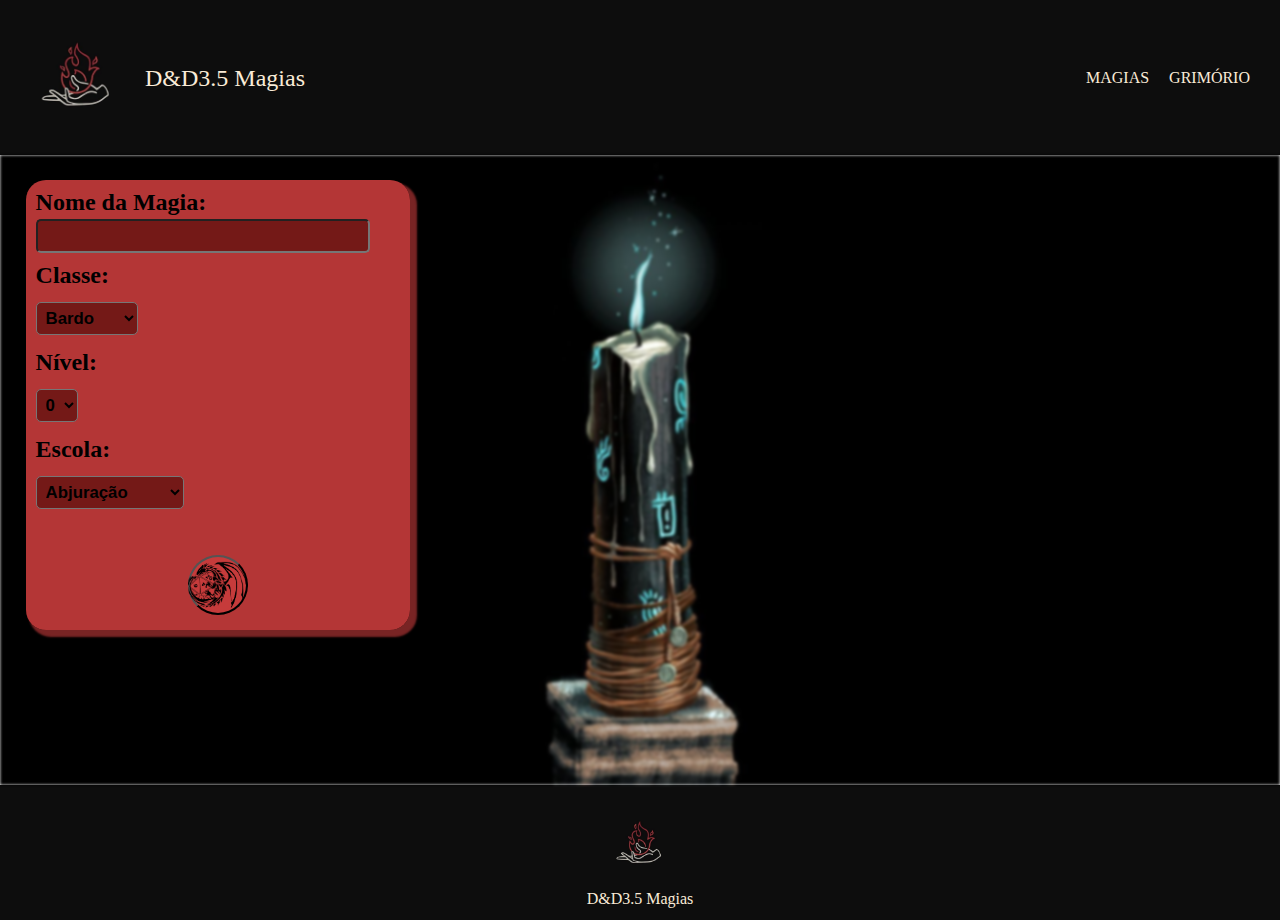
==== index.html @ 5fca4d38 "Inicio do site" ====
<!DOCTYPE html>
<html lang="pt-br">
<head>
    <meta charset="UTF-8">
    <meta http-equiv="X-UA-Compatible" content="IE=edge">
    <meta name="viewport" content="width=device-width, initial-scale=1.0">
    <link rel="stylesheet" href="reset.css">
    <link rel="stylesheet" href="style.css">
    <title>Lista de Magias - D&D3.5</title>
    <meta name="description" content="Lista de Magias e Grimório para D&D3.5">
    <meta property="og:title" content="Lista de Magias - D&D3.5">
    <meta property="og:site_name" content="Website do Dogão">
    <meta property="og:description"
        content="Lista de Magias e Grimório para D&D3.5">
    <meta property="og:url" content="a">
    <meta property="og:image"
        content="midia/logo-busca.jpg">
    <meta property="og:image:type" content="image/jpeg">
</head>
<body>
    <header>
        <section class="cabecalho">
            <div class="logo-cabecalho">
                <h1><a href="index.html"><img src="midia/logo-cabecalho.jpg" alt="Logo da Lista de Magias -D&D3.5" class="imagem-cabecalho"></a></h1>
                <h1>D&D3.5 Magias</h1>
            </div>
            <nav>
                <ul class="index-cabecalho">
                    <li><a href="index.html">Magias</a></li>
                    <li><a href="grimorio.html">Grimório</a></li>
                </ul>
            </nav>
        </section>
    </header>
    <main>
        <div class="bg-main"></div>
        <section class="busca">
            <form class="caixa-form">
                <div class="form">
                    <div class="filtros">
                        <label for="nomeDaMagia">Nome da Magia:</label>
                        <input type="text" id="nomeDaMagia">
                    </div>

                    <fieldset class="filtros">
                        <legend>Classe:</legend>
                        <select class="input-botao">
                            <option class="input-botao">Bardo</option>
                            <option class="input-botao">Clérigo</option>
                            <option class="input-botao">Druida</option>
                            <option class="input-botao">Mago</option>
                            <option class="input-botao">Paladino</option>
                            <option class="input-botao">Ranger</option>
                        </select>
                    </fieldset>

                    <fieldset class="filtros">
                        <legend>Nível:</legend>
                        <select class="input-botao">
                            <option class="input-botao">0</option>
                            <option class="input-botao">1</option>
                            <option class="input-botao">2</option>
                            <option class="input-botao">3</option>
                            <option class="input-botao">4</option>
                            <option class="input-botao">5</option>
                            <option class="input-botao">6</option>
                            <option class="input-botao">7</option>
                            <option class="input-botao">8</option>
                            <option class="input-botao">9</option>
                        </select>
                    </fieldset>

                    <fieldset class="filtros">
                        <legend>Escola:</legend>
                        <select class="input-botao">
                            <option class="input-botao">Abjuração</option>
                            <option class="input-botao">Adivinhação</option>
                            <option class="input-botao">Conjuração</option>
                            <option class="input-botao">Encantamento</option>
                            <option class="input-botao">Evocação</option>
                            <option class="input-botao">Ilusão</option>
                            <option class="input-botao">Necromancia</option>
                            <option class="input-botao">Transmutação</option>
                            <option class="input-botao">Universal</option>
                        </select>
                    </fieldset>
                </div>
                <div class="form-botao">
                    <button type="submit" aria-label="Buscar magia" class="icone-form">
                        <img src="midia/Botao-enviar2.png" class="enviar">
                    </button>
                </div>
            </form>
        </section>
    </main>

    <footer>
        <section class="rodape">
            <h3><img src="midia/logo-cabecalho.jpg" alt="Logo da Lista de Magias -D&D3.5" class="imagem-rodape"></a></h3>
            <h3>D&D3.5 Magias</h3>
        </section>
    </footer>

</body>
</html>
---- style.css ----
/* Cabeçalho */

.cabecalho {
    background: url(midia/bg-cabecalho.png);
    display: flex;
    justify-content: space-between;
    align-items: center;
    padding: 10px;
    height: 15vh;
}

.logo-cabecalho {
    display: flex;
    align-items: center;
    color: antiquewhite;
    font-size: 1.5em;
}

.imagem-cabecalho {
    height: 15vh;
}

.index-cabecalho {
    display: flex;
}

.index-cabecalho li {
    margin-right: 20px;
}

.index-cabecalho a {
    color: antiquewhite;
    text-decoration: none;
    text-transform: uppercase;
    font-size: 1em;
}

.index-cabecalho a:hover {
    color: rgba(200, 60, 60, 0.762);
}

/* Página inicial */

.bg-main {
    background: url(midia/bg-t2.jpg);
    background-color: black;
    background-repeat:repeat-y;
    background-size: contain;
    background-position: center;
    filter: blur(1.5px);
    height: 70vh;
}

.busca {
    position: absolute;
    top: 20vh;
    margin-left: 2vw;
    background: rgba(200, 60, 60, 0.9);
    border-radius: 20px;
    box-shadow: 5px 5px 2px 2px rgba(200, 60, 60, 0.6);
    height: 50vh;
    width: 30vw;
}

.caixa-form {
    height: 50vh;
}

.form {
    color: black;
    font-size: 1.5em;
    font-weight: bold;
    display: flex;
    flex-direction: column;
    justify-content: baseline;
    align-items: flex-start;
    height: 40vh;
    box-sizing: border-box;
    
}

.filtros {
    padding: 10px;
    display: flex;
    flex-wrap: wrap;
    width: 30vw;
    justify-content: baseline;
}

.filtros label, .filtros legend {
    width: 25vw;
    margin-bottom: 5px;
}

.filtros input {
    width: 25vw;
    border-radius: 5px;
    padding: 5px;
    font-size: 0.7em;
    background: rgb(116, 25, 23);
}

.input-botao {
    margin-bottom: 5px;
    cursor: pointer;
    background: rgb(116, 25, 23);
    padding: 5px;
    font-weight: bold;
    font-size: 0.7em;
    border-radius: 5px;
}

.form-botao {
    display: flex;
    justify-content: center;
    align-items: center;
    width: 30vw;
    height: 10vh;
}

.icone-form {
    display: flex;
    justify-content: center;
    align-items: center;
    height: 60px;
    width: 60px;
    background: rgba(200, 60, 60, 0.9);
    border-radius: 50%;
    transition: 0.5s all;
}

.icone-form:hover {
    background: orangered;
    transform: scale(1.05);
}

.enviar {
    all: unset;
    cursor: pointer;
    outline: revert;
    box-sizing: border-box;
    width: 60px;
}






/* Rodape*/
.rodape {
    background: url(midia/bg-cabecalho.png);
    display: flex;
    flex-direction: column;
    justify-content: center;
    align-items: center;
    height: 15vh;
    color: antiquewhite;
    font-size: 1em;
}

.imagem-rodape {
    height: 10vh;
}
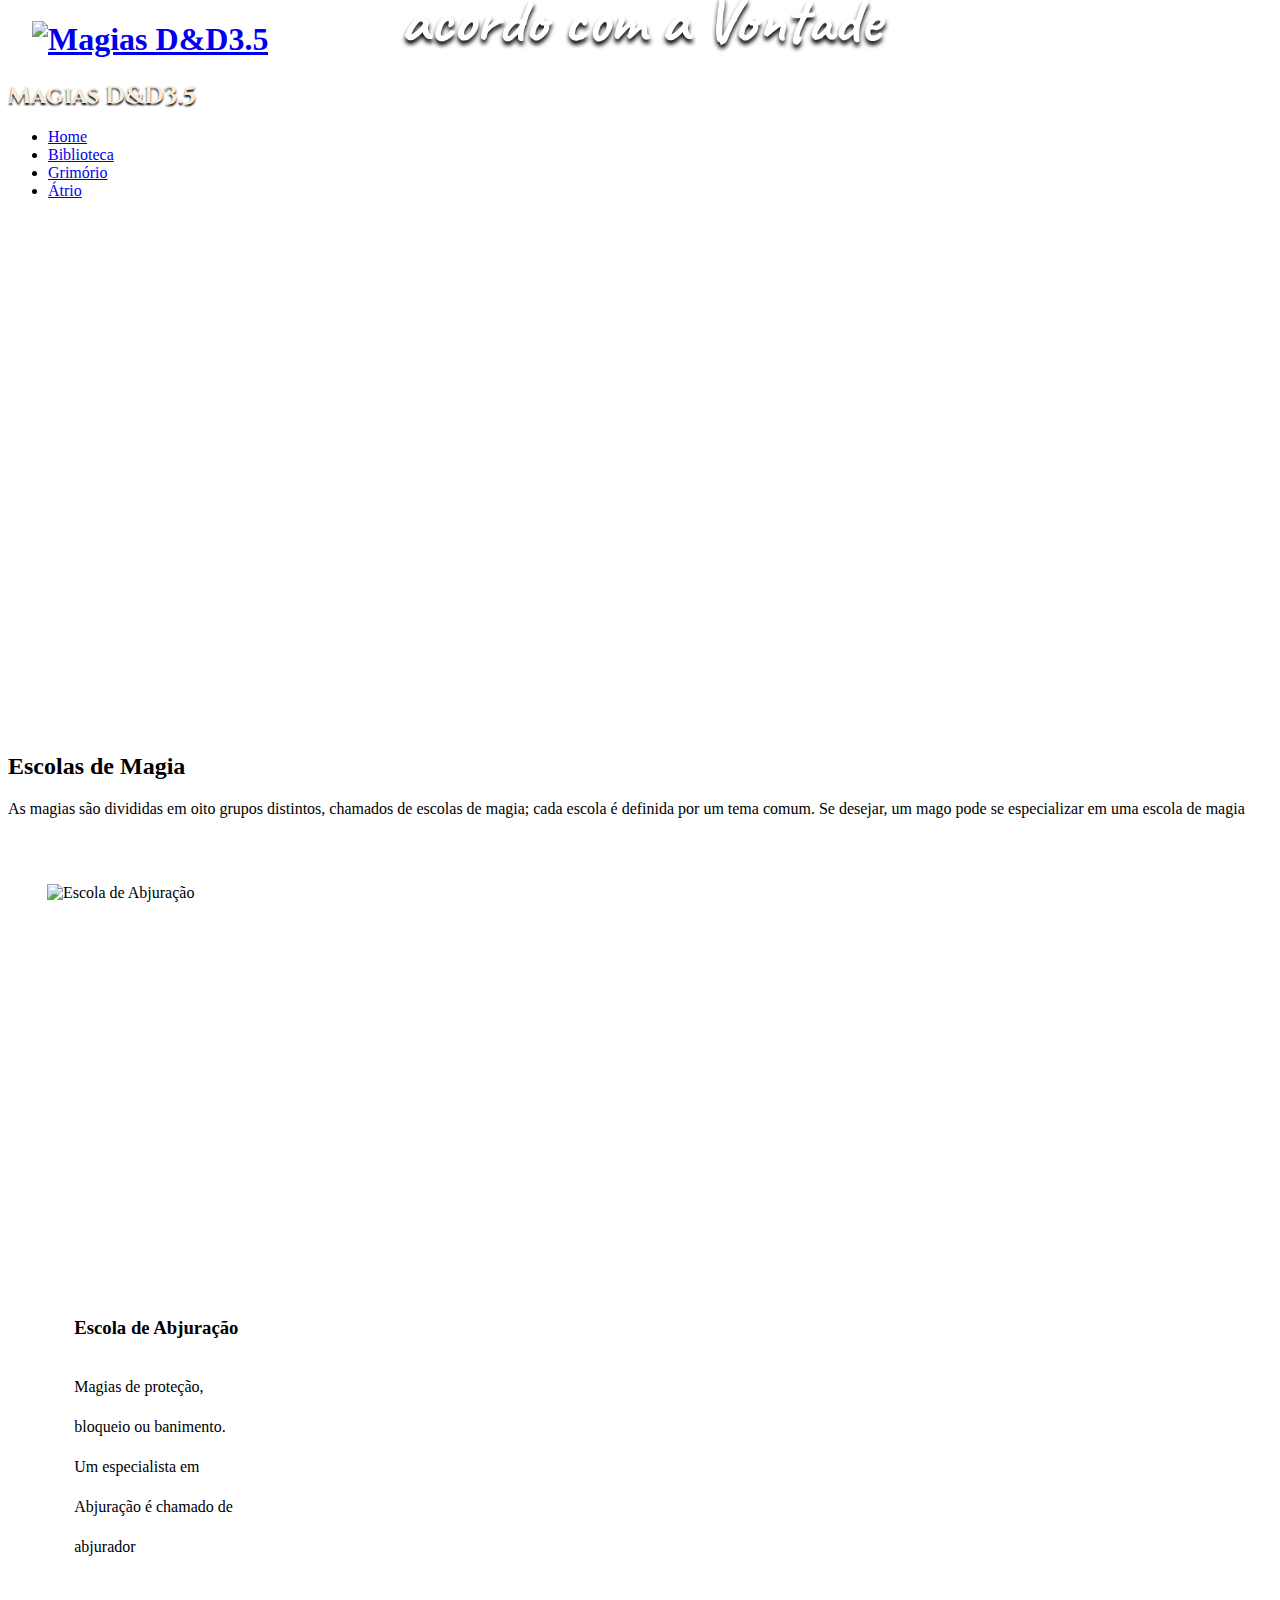
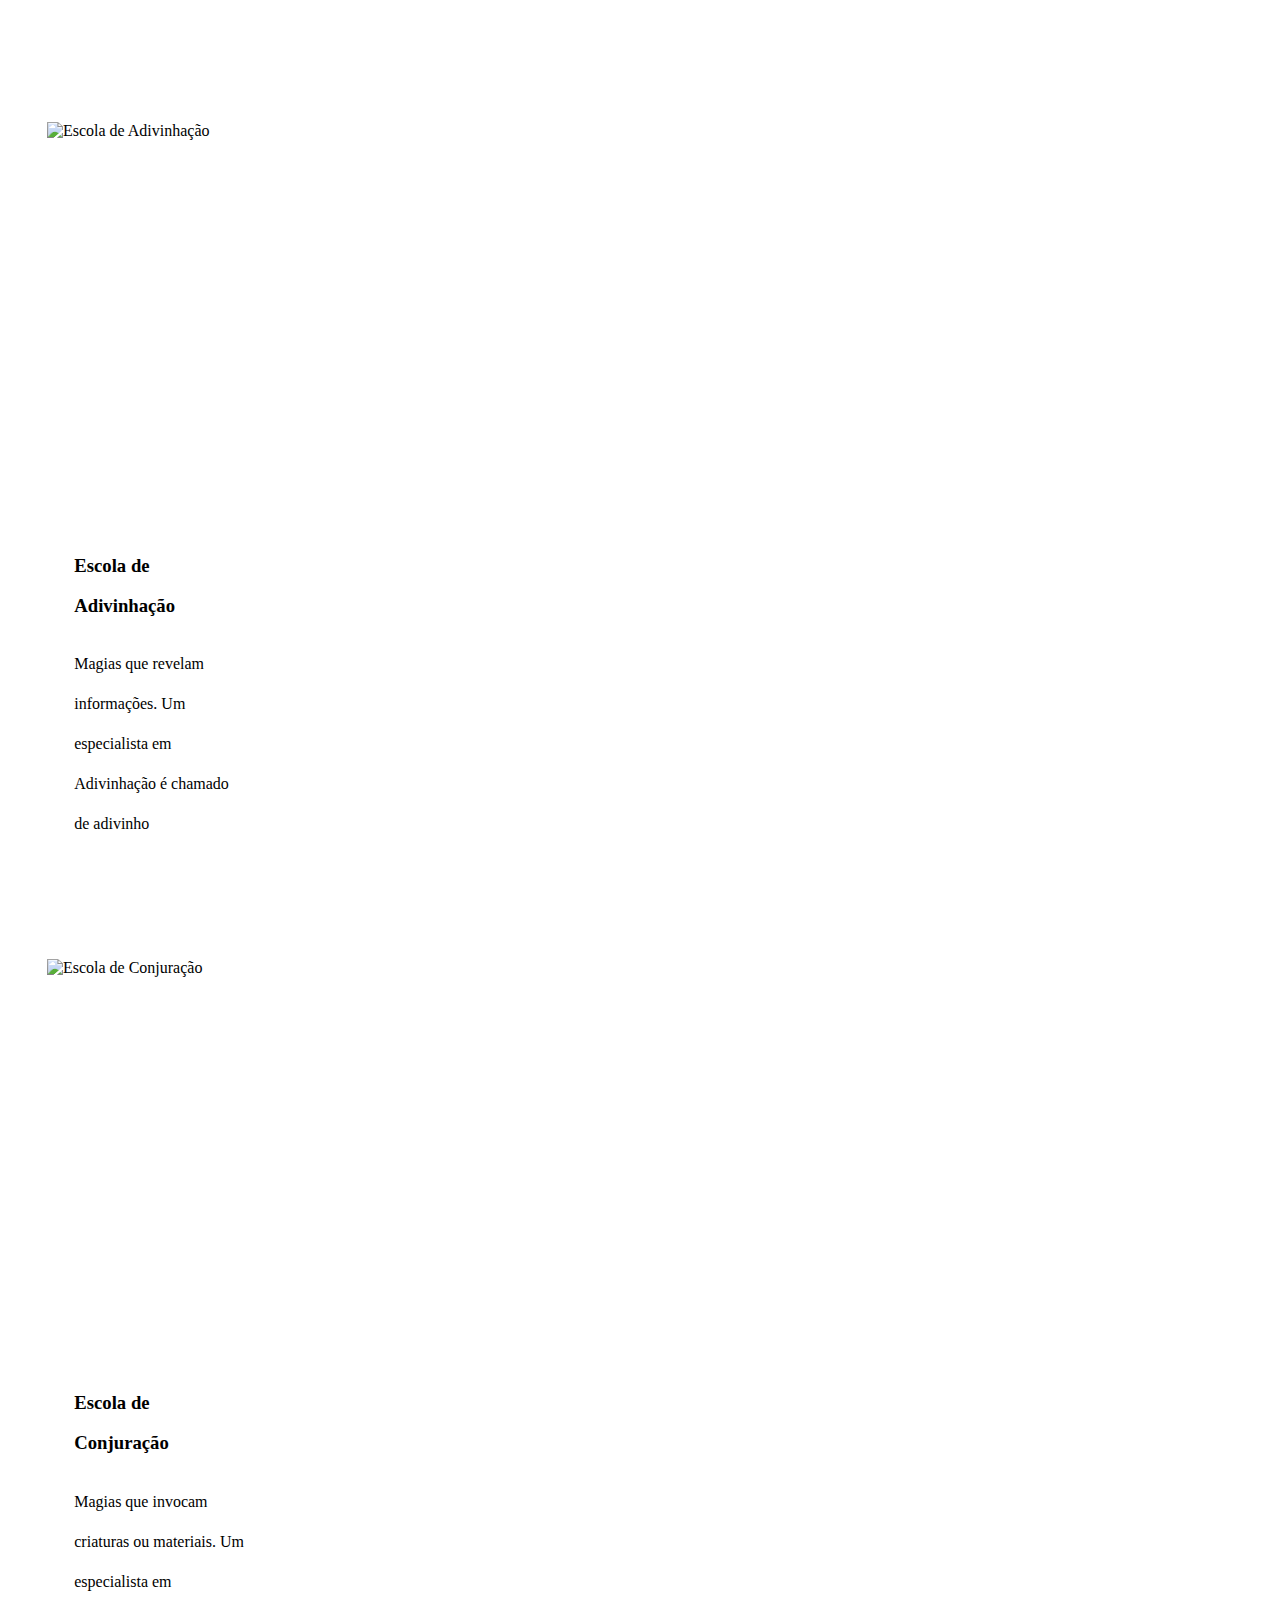
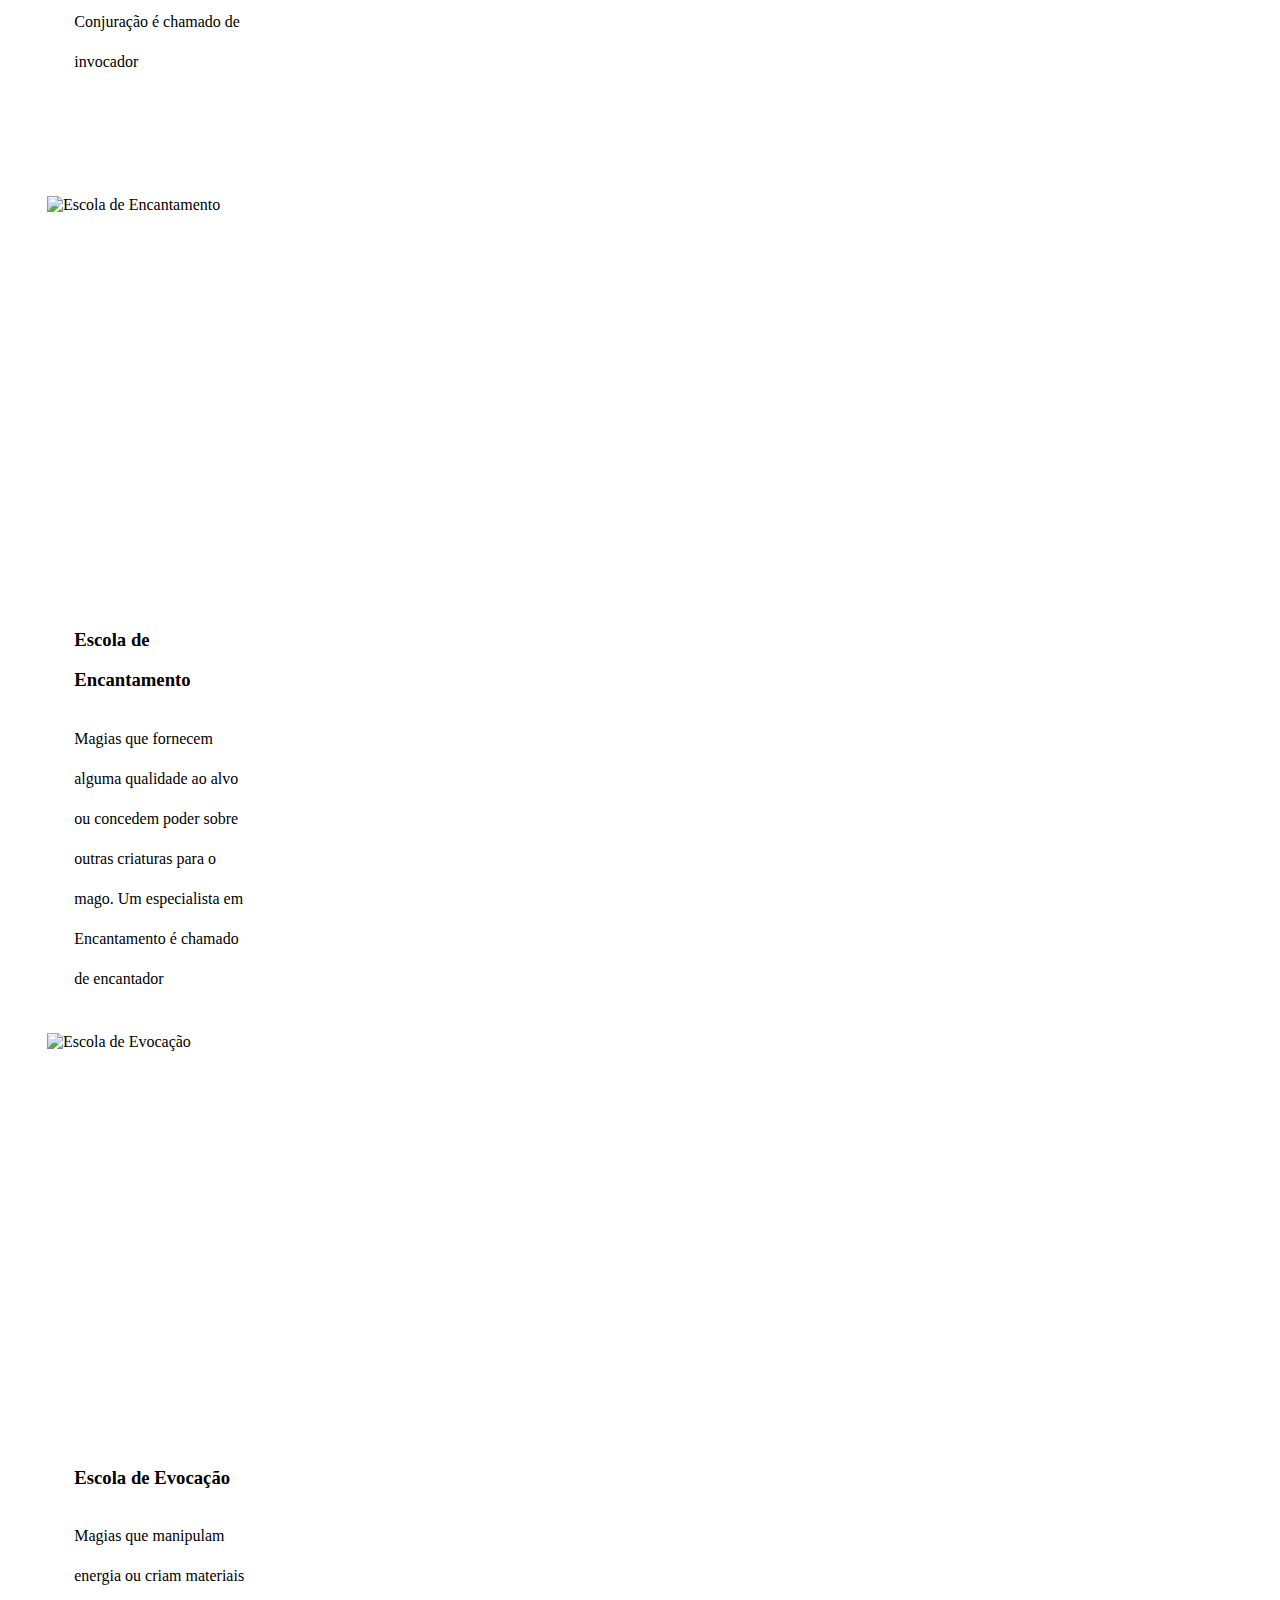
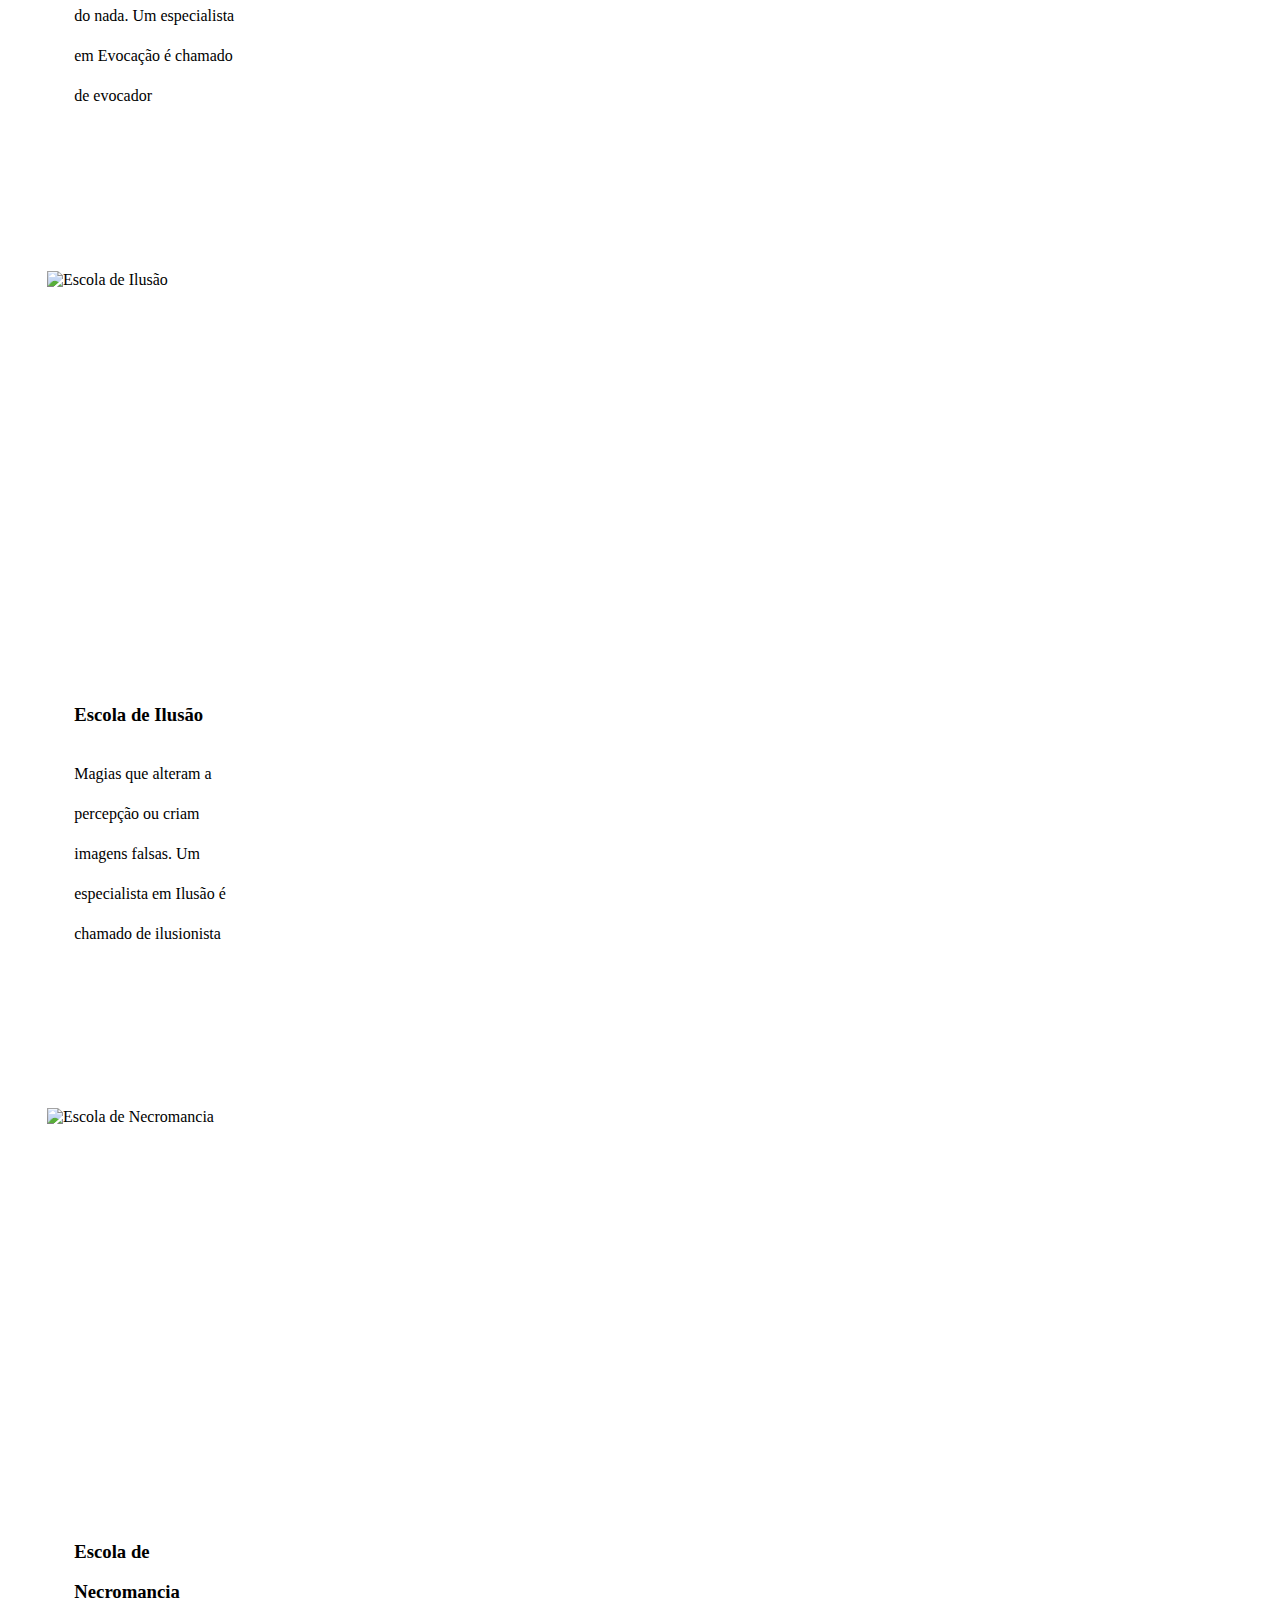
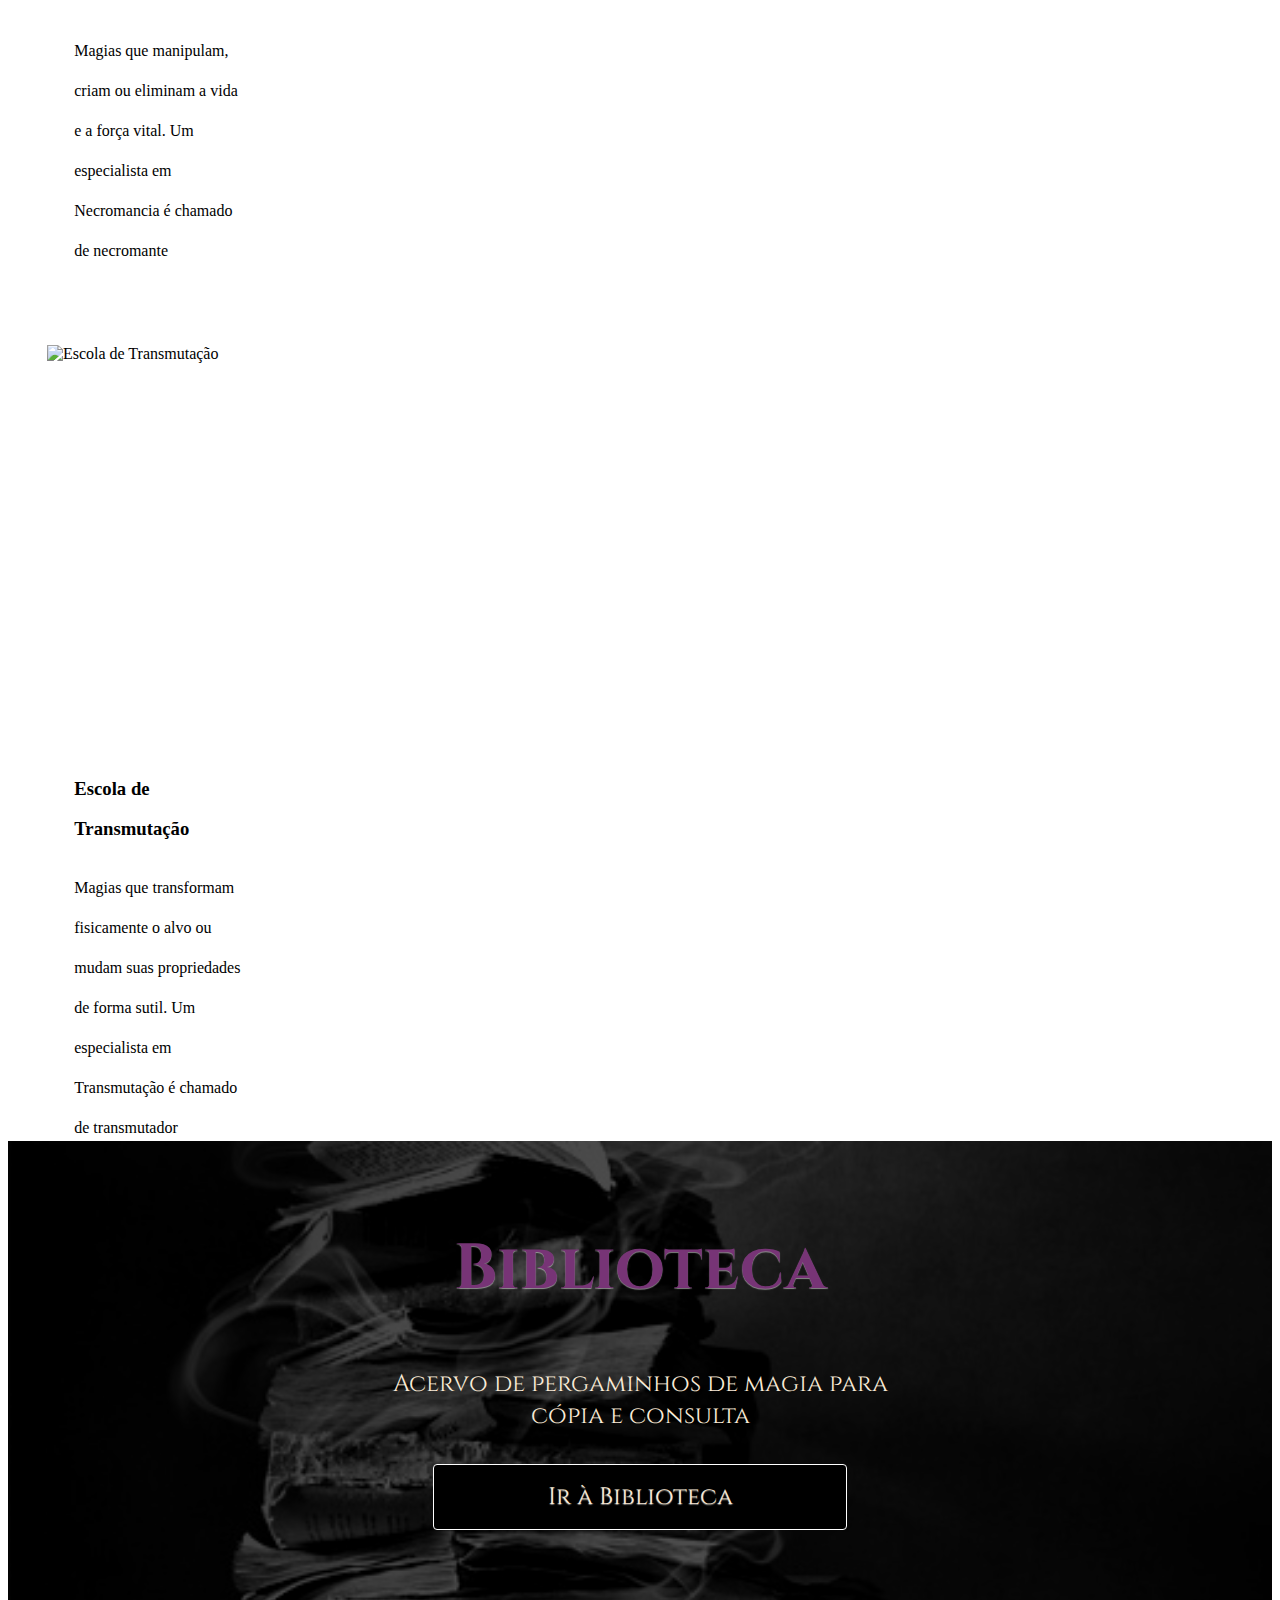
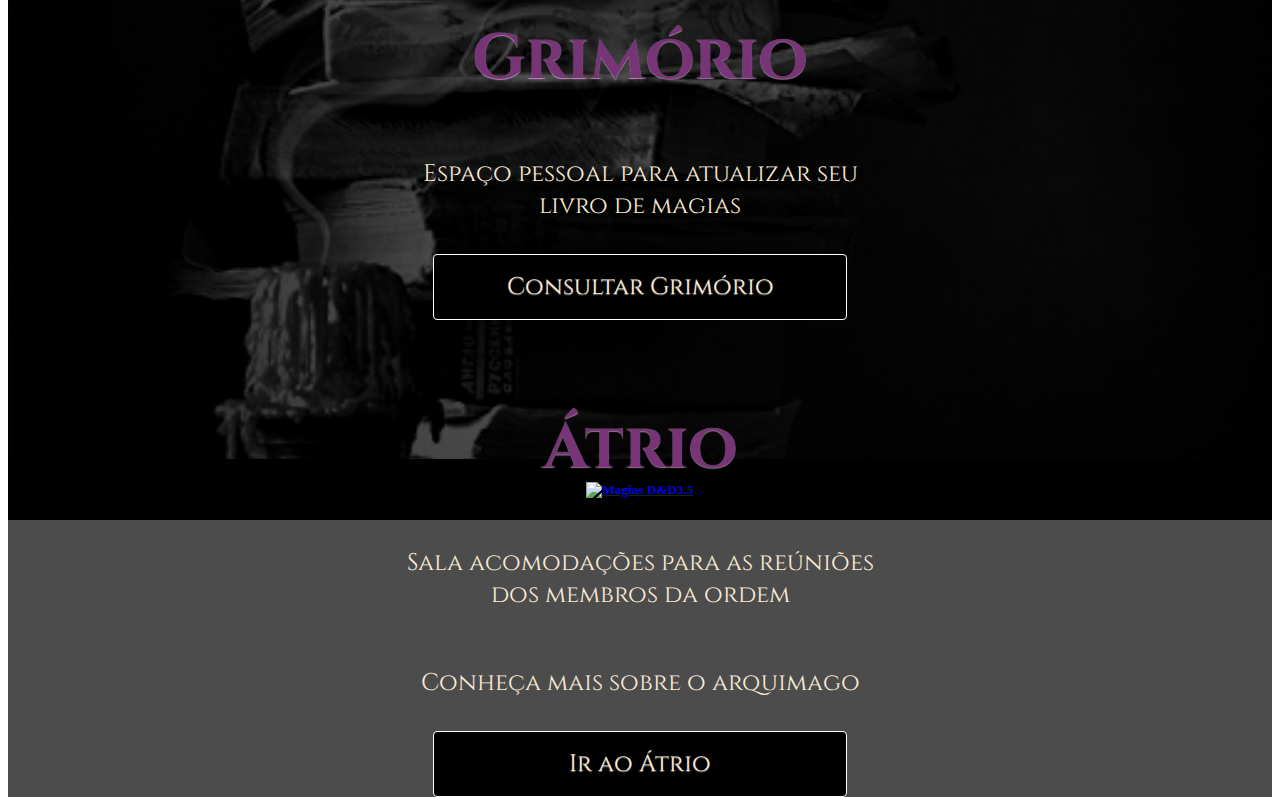
==== commit b07f71e3: "home completo, faltando responsividade" ====
--- a/index.html
+++ b/index.html
@@ -4,102 +4,159 @@
     <meta charset="UTF-8">
     <meta http-equiv="X-UA-Compatible" content="IE=edge">
     <meta name="viewport" content="width=device-width, initial-scale=1.0">
-    <link rel="stylesheet" href="reset.css">
-    <link rel="stylesheet" href="style.css">
-    <title>Lista de Magias - D&D3.5</title>
-    <meta name="description" content="Lista de Magias e Grimório para D&D3.5">
-    <meta property="og:title" content="Lista de Magias - D&D3.5">
-    <meta property="og:site_name" content="Website do Dogão">
-    <meta property="og:description"
-        content="Lista de Magias e Grimório para D&D3.5">
-    <meta property="og:url" content="a">
-    <meta property="og:image"
-        content="midia/logo-busca.jpg">
-    <meta property="og:image:type" content="image/jpeg">
+    <link href="https://fonts.googleapis.com/css2?family=Caveat&family=Montserrat:wght@500&display=swap" rel="stylesheet">
+    <link href="https://fonts.googleapis.com/css2?family=Cinzel&display=swap" rel="stylesheet">
+    <title>Magias D&D3.5</title>
+    <link href="./css/reset.css" rel="stylesheet"/>
+    <link href="./css/cabecalho/cabecalho.css" rel="stylesheet"/>
+    <link href="./css/cabecalho/cabecalho__imagem.css" rel="stylesheet"/>
+    <link href="./css/cabecalho/cabecalho__link.css" rel="stylesheet"/>
+    <link href="./css/cabecalho/cabecalho__logo.css" rel="stylesheet"/>
+    <link href="./css/cabecalho/cabecalho__titulo.css" rel="stylesheet"/>
+    <link href="./css/menu/menu.css" rel="stylesheet"/>
+    <link href="./css/menu/menu__item.css" rel="stylesheet"/>
+    <link href="./css/menu/menu__link.css" rel="stylesheet"/>
+    <link href="./css/menu/menu__lista.css" rel="stylesheet"/>
+    <link href="./css/banner/banner.css" rel="stylesheet"/>
+    <link href="./css/banner/banner__imagem.css" rel="stylesheet"/>
+    <link href="./css/banner/banner__titulo.css" rel="stylesheet"/>
+    <link href="./css/main.css" rel="stylesheet"/>
+    <link href="./css/sobre/sobre.css" rel="stylesheet"/>
+    <link href="./css/sobre/sobre__descricao.css" rel="stylesheet"/>
+    <link href="./css/sobre/sobre__titulo.css" rel="stylesheet"/>
+    <link href="./css/escolas.css" rel="stylesheet"/>
+    <link href="./css/escola/escola.css" rel="stylesheet"/>
+    <link href="./css/escola/escola__conteudo.css" rel="stylesheet"/>
+    <link href="./css/escola/escola__imagem.css" rel="stylesheet"/>
+    <link href="./css/escola/escola__descricao.css" rel="stylesheet"/>
+    <link href="./css/escola/escola__titulo.css" rel="stylesheet"/>
+    <link href="./css/paginas.css" rel="stylesheet"/>
+    <link href="./css/biblioteca/biblioteca.css" rel="stylesheet"/>
+    <link href="./css/biblioteca/biblioteca__botao.css" rel="stylesheet"/>
+    <link href="./css/biblioteca/biblioteca__descricao.css" rel="stylesheet"/>
+    <link href="./css/biblioteca/biblioteca__titulo.css" rel="stylesheet"/>
+    <link href="./css/biblioteca/biblioteca_link.css" rel="stylesheet"/>
+    <link href="./css/rodape/rodape.css" rel="stylesheet"/>
+    <link href="./css/rodape/rodape__imagem.css" rel="stylesheet"/>
+    <link href="./css/rodape/rodape__link.css" rel="stylesheet"/>
 </head>
 <body>
-    <header>
-        <section class="cabecalho">
-            <div class="logo-cabecalho">
-                <h1><a href="index.html"><img src="midia/logo-cabecalho.jpg" alt="Logo da Lista de Magias -D&D3.5" class="imagem-cabecalho"></a></h1>
-                <h1>D&D3.5 Magias</h1>
+    <header class="cabecalho">
+        <div class="cabecalho__logo">
+            <h1><a class="cabecalho__link" href="index.html"><img class="cabecalho__imagem" alt="Magias D&D3.5" src="./Img/IMAGEM_NEGO_V2.png"></a></h1>
+            <h1 class="cabecalho__titulo">Magias D&D3.5</h1>
+        </div>    
+        <nav class="menu">
+            <ul class="menu__lista">
+                <li class="menu__item"><a class="menu__link" href="index.html">Home</a></li>
+                <li class="menu__item"><a class="menu__link" href="biblioteca.html">Biblioteca</a></li>
+                <li class="menu__item"><a class="menu__link" href="grimorio.html">Grimório</a></li> 
+                <li class="menu__item"><a class="menu__link" href="atrio.html">Átrio</a></li>
+            </ul>
+        </nav>
+    </header>
+    <main class="main">
+        <section class="banner">
+            <div class="banner__imagem"></div>
+            <h2 class="banner__titulo">A Magia é a Ciência e a Arte de causar mudanças de acordo com a Vontade</h2>
+        </section>
+        <section class="sobre">
+            <h2 class="sobre__titulo">Escolas de Magia</h2>
+            <p class="sobre__descricao">As magias são divididas em oito grupos 
+                distintos, chamados de escolas de magia; cada escola é definida por 
+                um tema comum. Se desejar, um mago pode se especializar em uma 
+                escola de magia</p>
+        </section>
+        <section class="escolas">
+            <div class="escola">
+                <img alt="Escola de Abjuração" class="escola__imagem" src="./Img/escolas/abjuração.png"/>
+                <div class="escola__conteudo">
+                    <h3 class="escola__titulo">Escola de Abjuração</h3>
+                    <p class="escola__descricao">Magias de proteção, bloqueio ou banimento. Um especialista
+                        em Abjuração é chamado de abjurador</p>
+                </div>
             </div>
-            <nav>
-                <ul class="index-cabecalho">
-                    <li><a href="index.html">Magias</a></li>
-                    <li><a href="grimorio.html">Grimório</a></li>
-                </ul>
-            </nav>
+            <div class="escola">   
+                <img alt="Escola de Adivinhação" class="escola__imagem" src="./Img/escolas/adivinhação.png"/>
+                <div class="escola__conteudo">
+                    <h3 class="escola__titulo">Escola de Adivinhação</h3>
+                    <p class="escola__descricao">Magias que revelam informações. Um especialista em
+                        Adivinhação é chamado de adivinho</p>
+                </div> 
+            </div>
+            <div class="escola">
+                <img alt="Escola de Conjuração" class="escola__imagem" src="./Img/escolas/conjuração.png"/>
+                <div class="escola__conteudo">
+                    <h3 class="escola__titulo">Escola de Conjuração</h3>
+                    <p class="escola__descricao">Magias que invocam criaturas ou materiais. Um especialista
+                        em Conjuração é chamado de invocador</p>
+                </div>
+            </div>
+            <div class="escola">
+                <img alt="Escola de Encantamento" class="escola__imagem" src="./Img/escolas/encantamento.png"/>
+                <div class="escola__conteudo">
+                    <h3 class="escola__titulo">Escola de Encantamento</h3>
+                    <p class="escola__descricao">Magias que fornecem alguma qualidade ao alvo ou
+                        concedem poder sobre outras criaturas para o mago. Um especialista em
+                        Encantamento é chamado de encantador</p>
+                </div>
+            </div>
+            <div class="escola">
+                <img alt="Escola de Evocação" class="escola__imagem" src="./Img/escolas/evocação.png"/>
+                <div class="escola__conteudo">
+                    <h3 class="escola__titulo">Escola de Evocação</h3>
+                    <p class="escola__descricao">Magias que manipulam energia ou criam materiais do nada.
+                        Um especialista em Evocação é chamado de evocador</p>
+                </div>
+            </div>
+            <div class="escola">
+                <img alt="Escola de Ilusão" class="escola__imagem" src="./Img/escolas/ilusão.png"/>
+                <div class="escola__conteudo">
+                    <h3 class="escola__titulo">Escola de Ilusão</h3>
+                    <p class="escola__descricao">Magias que alteram a percepção ou criam imagens falsas. Um
+                        especialista em Ilusão é chamado de ilusionista</p>
+                </div>
+            </div>
+            <div class="escola">
+                <img alt="Escola de Necromancia" class="escola__imagem" src="./Img/escolas/necromancia.png"/>
+                <div class="escola__conteudo">
+                    <h3 class="escola__titulo">Escola de Necromancia</h3>
+                    <p class="escola__descricao">Magias que manipulam, criam ou eliminam a vida e a força
+                        vital. Um especialista em Necromancia é chamado de necromante</p>
+                </div>
+            </div>
+            <div class="escola">
+                <img alt="Escola de Transmutação" class="escola__imagem" src="./Img/escolas/Transmutação.png"/>
+                <div class="escola__conteudo">
+                    <h3 class="escola__titulo">Escola de Transmutação</h3>
+                    <p class="escola__descricao">Magias que transformam fisicamente o alvo ou mudam
+                        suas propriedades de forma sutil. Um especialista em Transmutação é chamado
+                        de transmutador</p>
+                </div>
+            </div>
         </section>
-    </header>
-    <main>
-        <div class="bg-main"></div>
-        <section class="busca">
-            <form class="caixa-form">
-                <div class="form">
-                    <div class="filtros">
-                        <label for="nomeDaMagia">Nome da Magia:</label>
-                        <input type="text" id="nomeDaMagia">
-                    </div>
-
-                    <fieldset class="filtros">
-                        <legend>Classe:</legend>
-                        <select class="input-botao">
-                            <option class="input-botao">Bardo</option>
-                            <option class="input-botao">Clérigo</option>
-                            <option class="input-botao">Druida</option>
-                            <option class="input-botao">Mago</option>
-                            <option class="input-botao">Paladino</option>
-                            <option class="input-botao">Ranger</option>
-                        </select>
-                    </fieldset>
-
-                    <fieldset class="filtros">
-                        <legend>Nível:</legend>
-                        <select class="input-botao">
-                            <option class="input-botao">0</option>
-                            <option class="input-botao">1</option>
-                            <option class="input-botao">2</option>
-                            <option class="input-botao">3</option>
-                            <option class="input-botao">4</option>
-                            <option class="input-botao">5</option>
-                            <option class="input-botao">6</option>
-                            <option class="input-botao">7</option>
-                            <option class="input-botao">8</option>
-                            <option class="input-botao">9</option>
-                        </select>
-                    </fieldset>
-
-                    <fieldset class="filtros">
-                        <legend>Escola:</legend>
-                        <select class="input-botao">
-                            <option class="input-botao">Abjuração</option>
-                            <option class="input-botao">Adivinhação</option>
-                            <option class="input-botao">Conjuração</option>
-                            <option class="input-botao">Encantamento</option>
-                            <option class="input-botao">Evocação</option>
-                            <option class="input-botao">Ilusão</option>
-                            <option class="input-botao">Necromancia</option>
-                            <option class="input-botao">Transmutação</option>
-                            <option class="input-botao">Universal</option>
-                        </select>
-                    </fieldset>
-                </div>
-                <div class="form-botao">
-                    <button type="submit" aria-label="Buscar magia" class="icone-form">
-                        <img src="midia/Botao-enviar2.png" class="enviar">
-                    </button>
-                </div>
-            </form>
+        <section class="paginas">
+            <div class="biblioteca">
+                <h4 class="biblioteca__titulo">Biblioteca</h4>
+                <p class="biblioteca__descricao">Acervo de pergaminhos de magia para cópia e consulta</p>
+                <a class="biblioteca__link" href="biblioteca.html">Ir à Biblioteca</a>
+            </div>
+            <div class="biblioteca">
+                <h4 class="biblioteca__titulo">Grimório</h4>
+                <p class="biblioteca__descricao">Espaço pessoal para atualizar seu livro de magias</p>
+                <a class="biblioteca__link" href="grimorio.html">Consultar Grimório</a>
+            </div>
+            <div class="biblioteca">
+                <h4 class="biblioteca__titulo">Átrio</h4>
+                <p class="biblioteca__descricao">Sala acomodações para as 
+                    reúniões dos membros da ordem</p>
+                <p class="biblioteca__descricao">Conheça mais sobre o arquimago</p>
+                <a class="biblioteca__link" href="atrio.html">Ir ao Átrio</a>
+            </div>
         </section>
     </main>
-
-    <footer>
-        <section class="rodape">
-            <h3><img src="midia/logo-cabecalho.jpg" alt="Logo da Lista de Magias -D&D3.5" class="imagem-rodape"></a></h3>
-            <h3>D&D3.5 Magias</h3>
-        </section>
+    <footer class="rodape">
+        <h5><a class="rodape__link" href="index.html"><img class="rodape__imagem" alt="Magias D&D3.5" src="./Img/IMAGEM_NEGO_V2.png"></a></h5>
     </footer>
-
 </body>
 </html>--- a/css/cabecalho/cabecalho__imagem.css
+++ b/css/cabecalho/cabecalho__imagem.css
@@ -0,0 +1,4 @@
+.cabecalho__imagem {
+    height: 120px;
+    margin-left: 1.5rem;
+}--- a/css/cabecalho/cabecalho__titulo.css
+++ b/css/cabecalho/cabecalho__titulo.css
@@ -0,0 +1,6 @@
+.cabecalho__titulo {
+    color: antiquewhite;
+    font-size: 1.5em;
+    font-family: 'Cinzel', serif;
+    text-shadow: 0 2px 2px rgba(0, 0, 0, 1);
+}--- a/css/banner/banner__titulo.css
+++ b/css/banner/banner__titulo.css
@@ -0,0 +1,10 @@
+.banner__titulo {
+    color: white;
+    font-family: Caveat, cursive;
+    font-size: 4rem;
+    font-weight: bold;
+    text-shadow: 0 4px 4px rgba(0, 0, 0, 1);
+    text-align: center;
+    height: calc(100vh - 100px);
+    margin-top: -25%;
+}--- a/css/main.css
+++ b/css/main.css
@@ -0,0 +1,3 @@
+.main {
+    width: 100%;
+}--- a/css/escola/escola.css
+++ b/css/escola/escola.css
@@ -0,0 +1,12 @@
+.escola {
+    display: flex;
+    align-items: center;
+    justify-content: space-between;
+    flex-direction: column;
+    width: 20%;
+    height: 90vh;
+    margin: 2%;
+    border: 1px solid white;
+    box-shadow: 2px 2px 7px 1px rgba(255, 255, 255, 0.5);
+}
+
--- a/css/escola/escola__conteudo.css
+++ b/css/escola/escola__conteudo.css
@@ -0,0 +1,6 @@
+.escola__conteudo {
+    display: block;
+    padding: 0 2.5rem;
+    line-height: 2.5rem;
+    height: 45%;
+}--- a/css/escola/escola__imagem.css
+++ b/css/escola/escola__imagem.css
@@ -0,0 +1,5 @@
+.escola__imagem {
+    height: 40%;
+    width: 90%;
+    margin-top: 2.5rem;
+}--- a/css/paginas.css
+++ b/css/paginas.css
@@ -0,0 +1,9 @@
+.paginas {
+    background: url(../Img/pergaminho/tumblr_o4kfvlFxzp1v4z2vro1_540.jpg)
+        no-repeat center / cover;
+    height: 102vh;
+    display: flex;
+    flex-direction: column;
+    align-items: center;
+    width: 100%;
+}--- a/css/biblioteca/biblioteca.css
+++ b/css/biblioteca/biblioteca.css
@@ -0,0 +1,10 @@
+.biblioteca {
+    background-color: rgba(0, 0, 0, 0.7);
+    text-align: center;
+    height: 100%;
+    width: 100%;
+    display: flex;
+    flex-direction: column;
+    align-items: center;
+    justify-content: center;
+}--- a/css/biblioteca/biblioteca__botao.css
+++ b/css/biblioteca/biblioteca__botao.css
@@ -0,0 +1,33 @@
+.biblioteca__botao {
+    background-color: black;
+    font-family: 'Cinzel', serif;
+    color: antiquewhite;
+    font-size: 1.5rem;
+    cursor: pointer;
+    font-weight: bold;
+    padding: 1rem;
+    text-shadow: 0 1px 1px rgba(255, 255, 255, 0.5);
+    width: 30%;
+    display: inline-block;
+    border-radius: 4px;
+    border: 1px solid white;
+    text-align: center;
+    transition: all 0.2s ease-in-out;
+    text-decoration: none;
+}
+
+.biblioteca__botao:hover {
+    background-color: #773476;
+    border: 2px solid black;
+    color: black;
+    text-shadow: 0 1px 1px rgba(0, 0, 0, 0.5);
+}
+
+/*.biblioteca__botao:hover:after {
+    content: "\21DD";
+    opacity: 1;
+    color: antiquewhite;
+    font-size: 1.5rem;
+    transition: 0.5s ease-in-out;
+    display: inline-block;
+}*/
--- a/css/biblioteca/biblioteca__descricao.css
+++ b/css/biblioteca/biblioteca__descricao.css
@@ -0,0 +1,9 @@
+.biblioteca__descricao {
+    font-family: 'Cinzel', serif;
+    color: antiquewhite;
+    margin-bottom: 2rem;
+    font-size: 1.5rem;
+    font-weight: 100;
+    width: 40%;
+    text-align: center;
+}--- a/css/biblioteca/biblioteca__titulo.css
+++ b/css/biblioteca/biblioteca__titulo.css
@@ -0,0 +1,8 @@
+.biblioteca__titulo {
+    color: #773476;
+    font-family: 'Cinzel', serif;
+    font-size: 4rem;
+    font-weight: bold;
+    margin-bottom: 2rem;
+    text-shadow: 0 1px 1px rgba(255, 255, 255, 0.5);
+}--- a/css/biblioteca/biblioteca_link.css
+++ b/css/biblioteca/biblioteca_link.css
@@ -0,0 +1,33 @@
+.biblioteca__link {
+    background-color: black;
+    font-family: 'Cinzel', serif;
+    color: antiquewhite;
+    font-size: 1.5rem;
+    cursor: pointer;
+    padding: 1rem;
+    text-shadow: 0 1px 1px rgba(255, 255, 255, 0.5);
+    width: 30%;
+    display: inline-block;
+    border-radius: 4px;
+    border: 1px solid white;
+    text-align: center;
+    transition: all 0.2s ease-in-out;
+    text-decoration: none;
+}
+
+.biblioteca__link:hover {
+    background-color: #191134;
+    border: 2px solid white;
+    color: antiquewhite;
+    text-shadow: 0 1px 1px rgba(255, 255, 255, 0.5);
+    font-weight: bold;   
+}
+
+.biblioteca__link:active {
+    background-color: #773476;
+    border: 2px solid black;
+    color: black;
+    text-shadow: 0 1px 1px rgba(0, 0, 0, 0.5);
+    font-weight: bold;
+    transition: 0s;
+}--- a/css/rodape/rodape.css
+++ b/css/rodape/rodape.css
@@ -0,0 +1,6 @@
+.rodape {
+    align-items: center;
+    background: rgba(0,0,0,1);
+    display: flex;
+    justify-content: center;
+}
--- a/css/rodape/rodape__imagem.css
+++ b/css/rodape/rodape__imagem.css
@@ -0,0 +1,3 @@
+.rodape__imagem {
+    height: 100px;
+}--- a/css/rodape/rodape__link.css
+++ b/css/rodape/rodape__link.css
@@ -0,0 +1,3 @@
+.rodape__link {
+    cursor: pointer;
+}